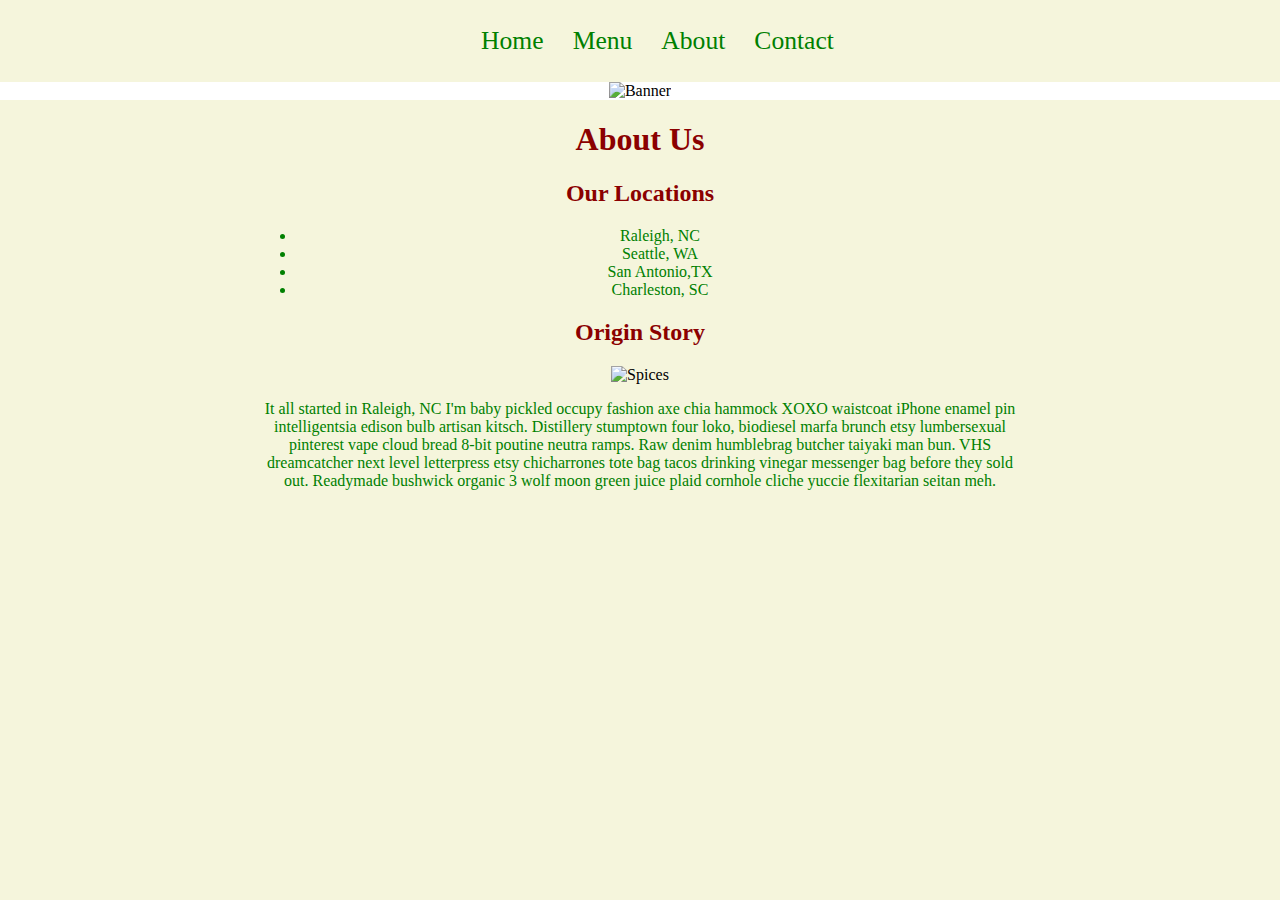
==== about.html @ 7c5590a1 "first commit" ====
<!DOCTYPE html>
<html lang="en">
  <head>
    <meta charset="UTF-8" />
    <meta name="viewport" content="width=device-width, initial-scale=1.0" />
    <title>Document</title>
    <link rel="stylesheet" href="assets/css/style.css" type="text/css" />
  </head>
  <body>
    <nav>
      <ul>
        <li>
          <a href="index.html">Home</a>
        </li>
        <li>
          <a href="menu.html">Menu</a>
        </li>
        <li>
          <a href="about.html">About</a>
        </li>
        <li>
          <a href="contact.html">Contact</a>
        </li>
      </ul>
    </nav>
    <div id="banner">
      <img src="assets/images/banner.png" alt="Banner" />
    </div>
    <main>
      <h1>About Us</h1>
      <h2>Our Locations</h2>
      <ul>
        <li>Raleigh, NC</li>
        <li>Seattle, WA</li>
        <li>San Antonio,TX</li>
        <li>Charleston, SC</li>
      </ul>
      <h2>Origin Story</h2>
      <img src="assets/images/about.jpg" alt="Spices" />
      <p>
        It all started in Raleigh, NC I'm baby pickled occupy fashion axe chia
        hammock XOXO waistcoat iPhone enamel pin intelligentsia edison bulb
        artisan kitsch. Distillery stumptown four loko, biodiesel marfa brunch
        etsy lumbersexual pinterest vape cloud bread 8-bit poutine neutra ramps.
        Raw denim humblebrag butcher taiyaki man bun. VHS dreamcatcher next
        level letterpress etsy chicharrones tote bag tacos drinking vinegar
        messenger bag before they sold out. Readymade bushwick organic 3 wolf
        moon green juice plaid cornhole cliche yuccie flexitarian seitan meh.
      </p>
    </main>
  </body>
</html>
---- assets/css/style.css ----
html,
body {
    margin: 0;
    padding: 0;
    background-color: beige;
    text-align: center;
}

h1,
h2 {
    color: darkred;
}

h3, 
p,
li {
    color: green;
}

img {
    width: 100%;
    height: auto;
    max-width: 100%;
}

main {
    margin: 0 20%;
}

nav {
    background-color: beige;
    padding: 10px;
}
nav {
    width: 100%;
}

nav ul {
    list-style-type: none;
    text-align: center;
}

nav li {
    display: inline;
}

nav a {
    text-decoration: none;
    font-size: 1.6em;
    color: green;
    margin-right: 25px;
}

nav a:hover {
    color: darkred;
}

#banner {
    width: 100%;
    height: auto;
    background-color: white;
}

#banner img {
    width: 60%;
    height: auto;
}

.service {
    display: inline-block;
    text-align: center;
    background-color: white;
    border: 5px solid green;
    border-radius: 5px;
    color: darkred;
    font-size: 2em;
    padding: 20px;
    margin: 10px;
}

table {
    border: 3px solid black;
    width: 100%;
}
  
td,
th {
    border: 1px solid black;
    padding: 5px;
}
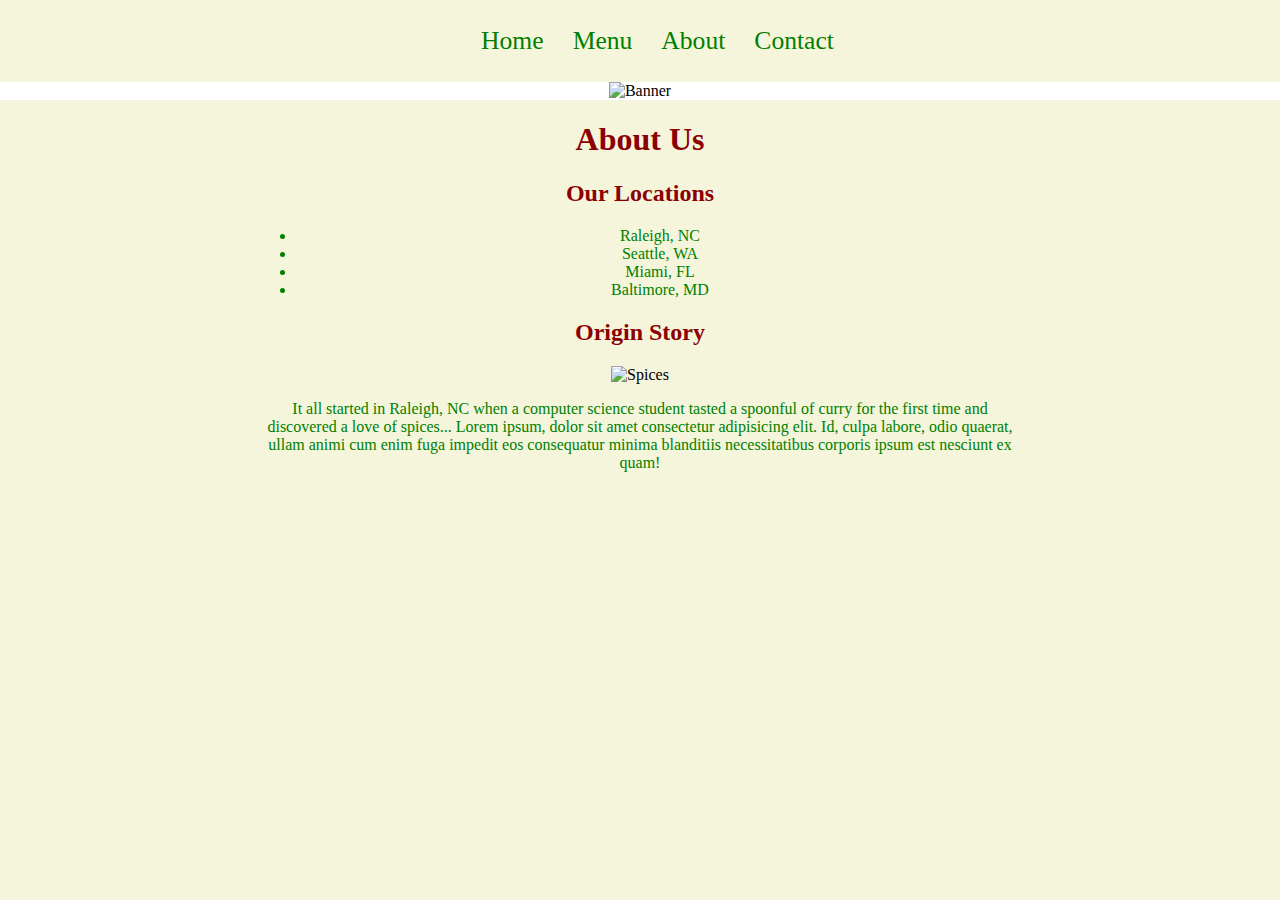
==== commit 0ca42f0b: "first commit" ====
--- a/about.html
+++ b/about.html
@@ -32,20 +32,17 @@
       <ul>
         <li>Raleigh, NC</li>
         <li>Seattle, WA</li>
-        <li>San Antonio,TX</li>
-        <li>Charleston, SC</li>
+        <li>Miami, FL</li>
+        <li>Baltimore, MD</li>
       </ul>
       <h2>Origin Story</h2>
       <img src="assets/images/about.jpg" alt="Spices" />
       <p>
-        It all started in Raleigh, NC I'm baby pickled occupy fashion axe chia
-        hammock XOXO waistcoat iPhone enamel pin intelligentsia edison bulb
-        artisan kitsch. Distillery stumptown four loko, biodiesel marfa brunch
-        etsy lumbersexual pinterest vape cloud bread 8-bit poutine neutra ramps.
-        Raw denim humblebrag butcher taiyaki man bun. VHS dreamcatcher next
-        level letterpress etsy chicharrones tote bag tacos drinking vinegar
-        messenger bag before they sold out. Readymade bushwick organic 3 wolf
-        moon green juice plaid cornhole cliche yuccie flexitarian seitan meh.
+        It all started in Raleigh, NC when a computer science student tasted a
+        spoonful of curry for the first time and discovered a love of spices...
+        Lorem ipsum, dolor sit amet consectetur adipisicing elit. Id, culpa
+        labore, odio quaerat, ullam animi cum enim fuga impedit eos consequatur
+        minima blanditiis necessitatibus corporis ipsum est nesciunt ex quam!
       </p>
     </main>
   </body>
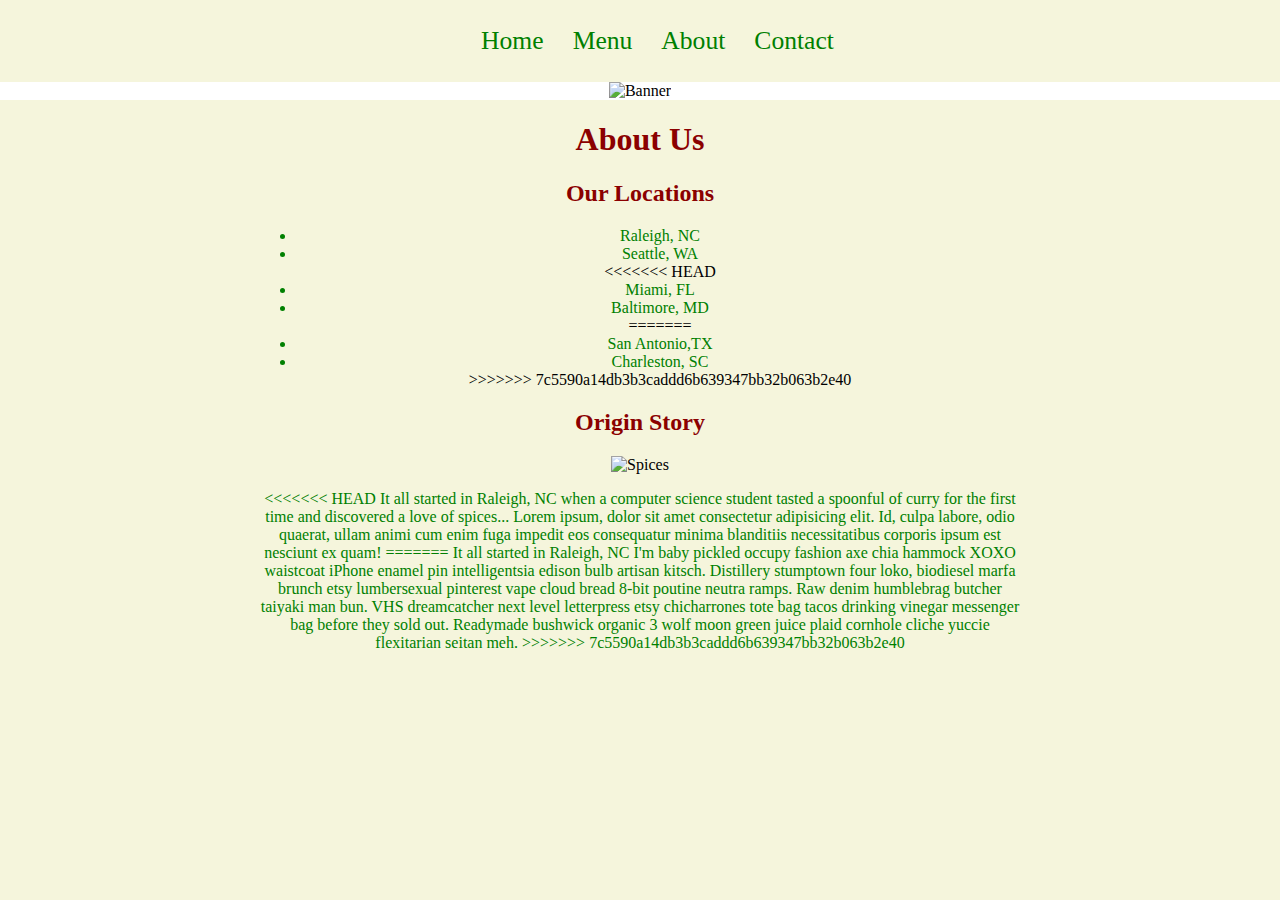
==== commit 3509e40f: "resubmit commit" ====
--- a/about.html
+++ b/about.html
@@ -32,17 +32,33 @@
       <ul>
         <li>Raleigh, NC</li>
         <li>Seattle, WA</li>
+<<<<<<< HEAD
         <li>Miami, FL</li>
         <li>Baltimore, MD</li>
+=======
+        <li>San Antonio,TX</li>
+        <li>Charleston, SC</li>
+>>>>>>> 7c5590a14db3b3caddd6b639347bb32b063b2e40
       </ul>
       <h2>Origin Story</h2>
       <img src="assets/images/about.jpg" alt="Spices" />
       <p>
+<<<<<<< HEAD
         It all started in Raleigh, NC when a computer science student tasted a
         spoonful of curry for the first time and discovered a love of spices...
         Lorem ipsum, dolor sit amet consectetur adipisicing elit. Id, culpa
         labore, odio quaerat, ullam animi cum enim fuga impedit eos consequatur
         minima blanditiis necessitatibus corporis ipsum est nesciunt ex quam!
+=======
+        It all started in Raleigh, NC I'm baby pickled occupy fashion axe chia
+        hammock XOXO waistcoat iPhone enamel pin intelligentsia edison bulb
+        artisan kitsch. Distillery stumptown four loko, biodiesel marfa brunch
+        etsy lumbersexual pinterest vape cloud bread 8-bit poutine neutra ramps.
+        Raw denim humblebrag butcher taiyaki man bun. VHS dreamcatcher next
+        level letterpress etsy chicharrones tote bag tacos drinking vinegar
+        messenger bag before they sold out. Readymade bushwick organic 3 wolf
+        moon green juice plaid cornhole cliche yuccie flexitarian seitan meh.
+>>>>>>> 7c5590a14db3b3caddd6b639347bb32b063b2e40
       </p>
     </main>
   </body>
